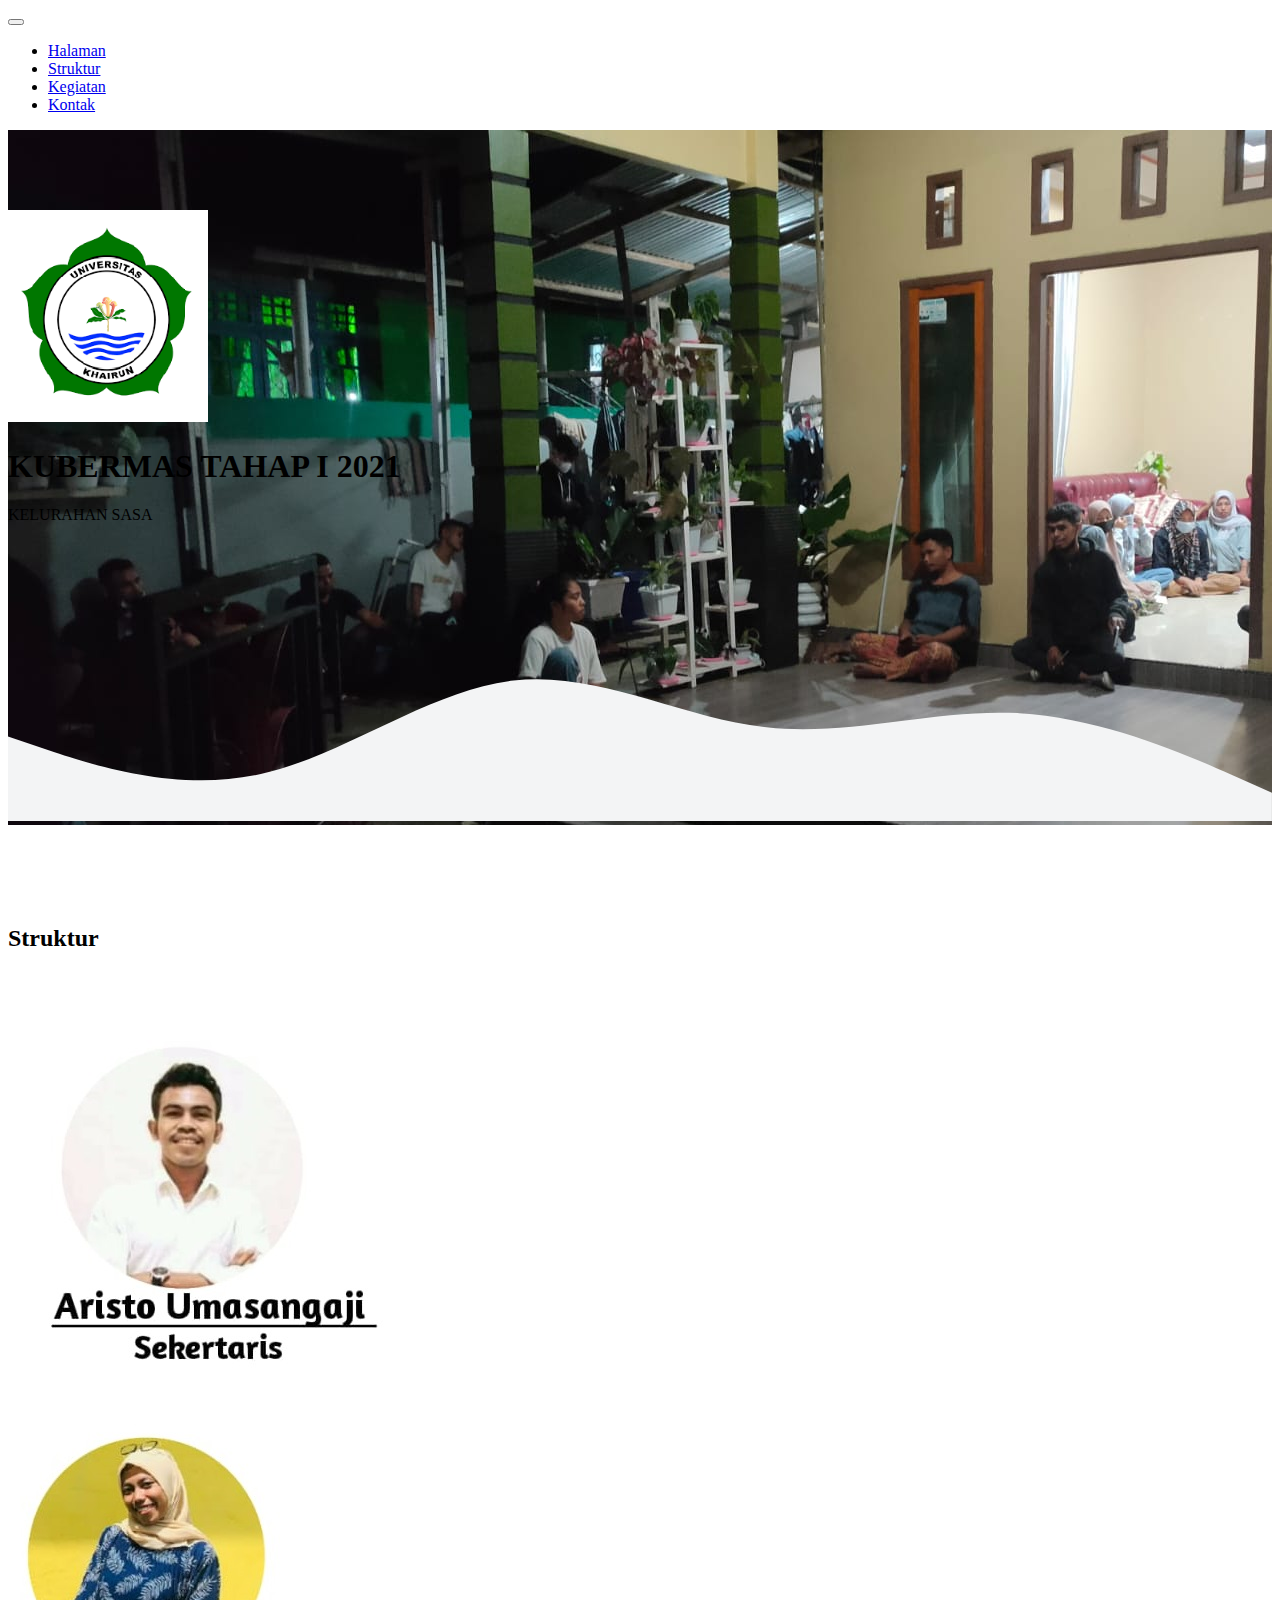
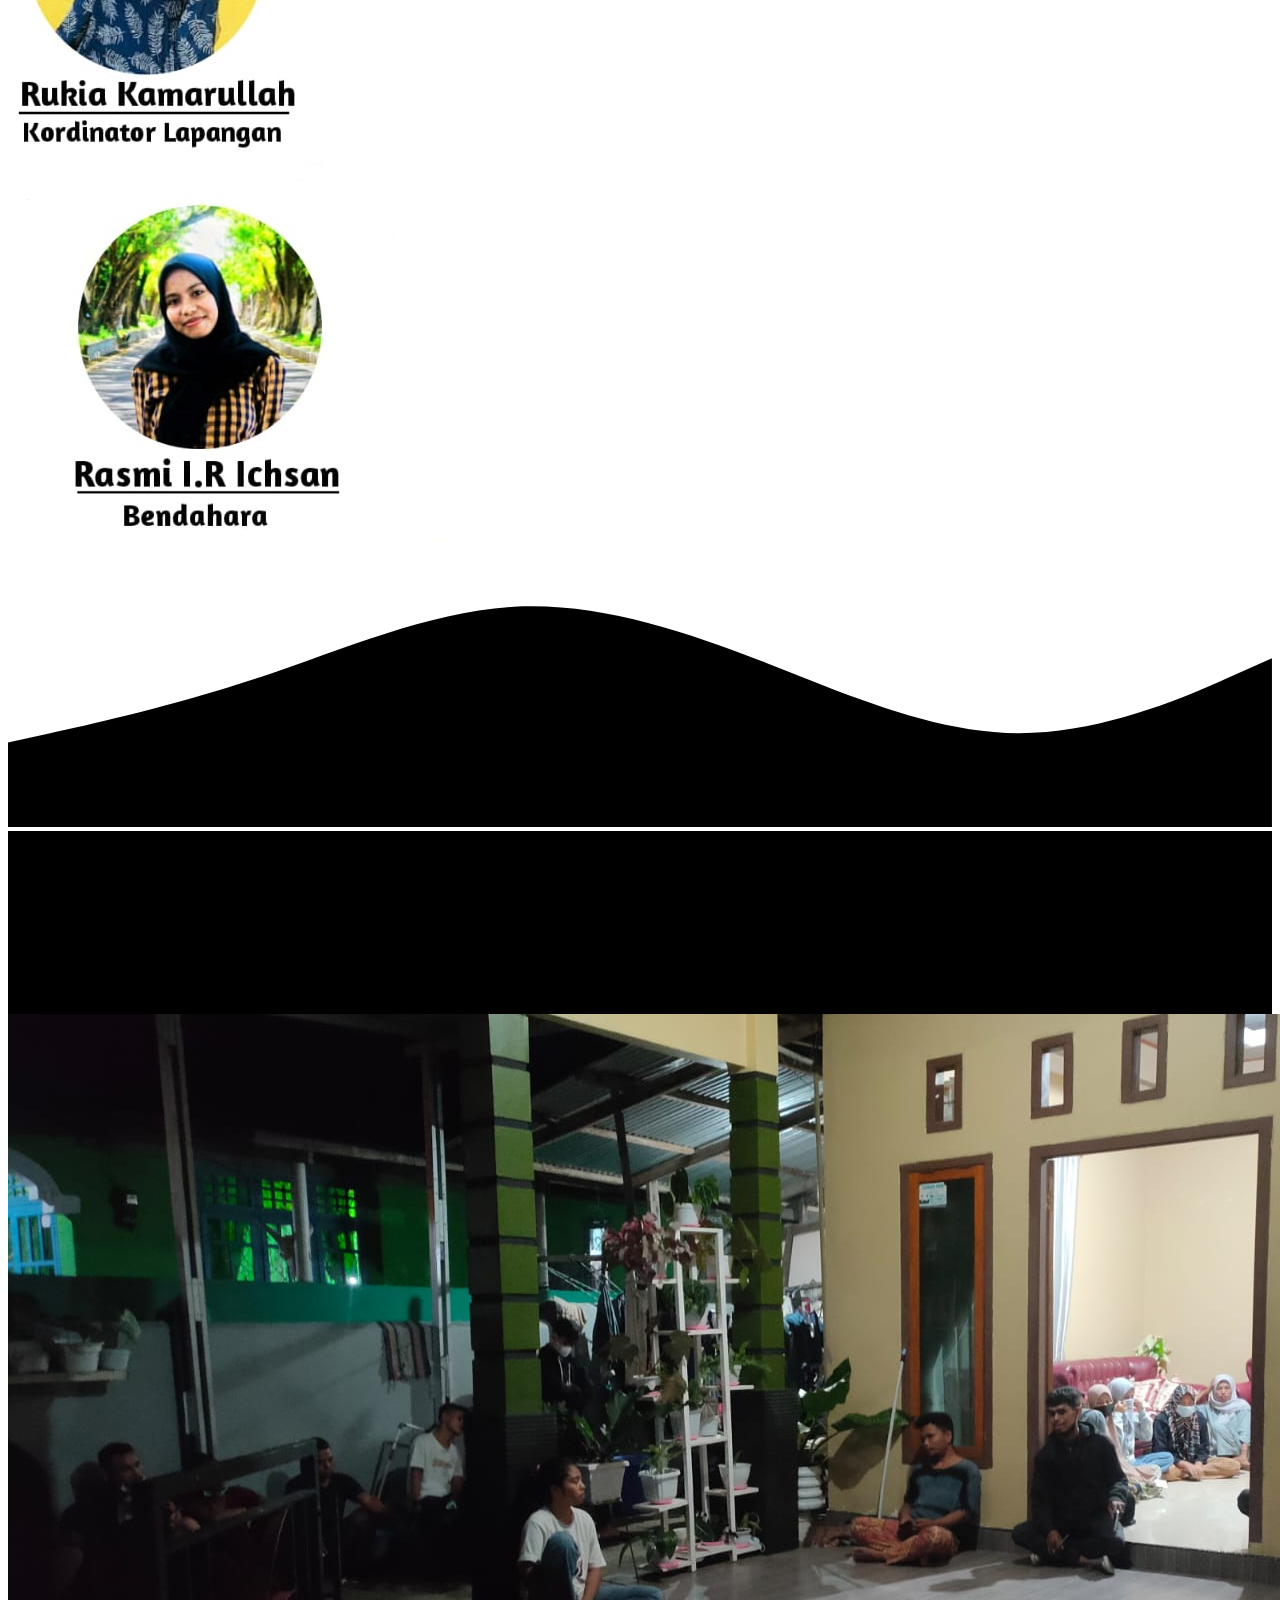
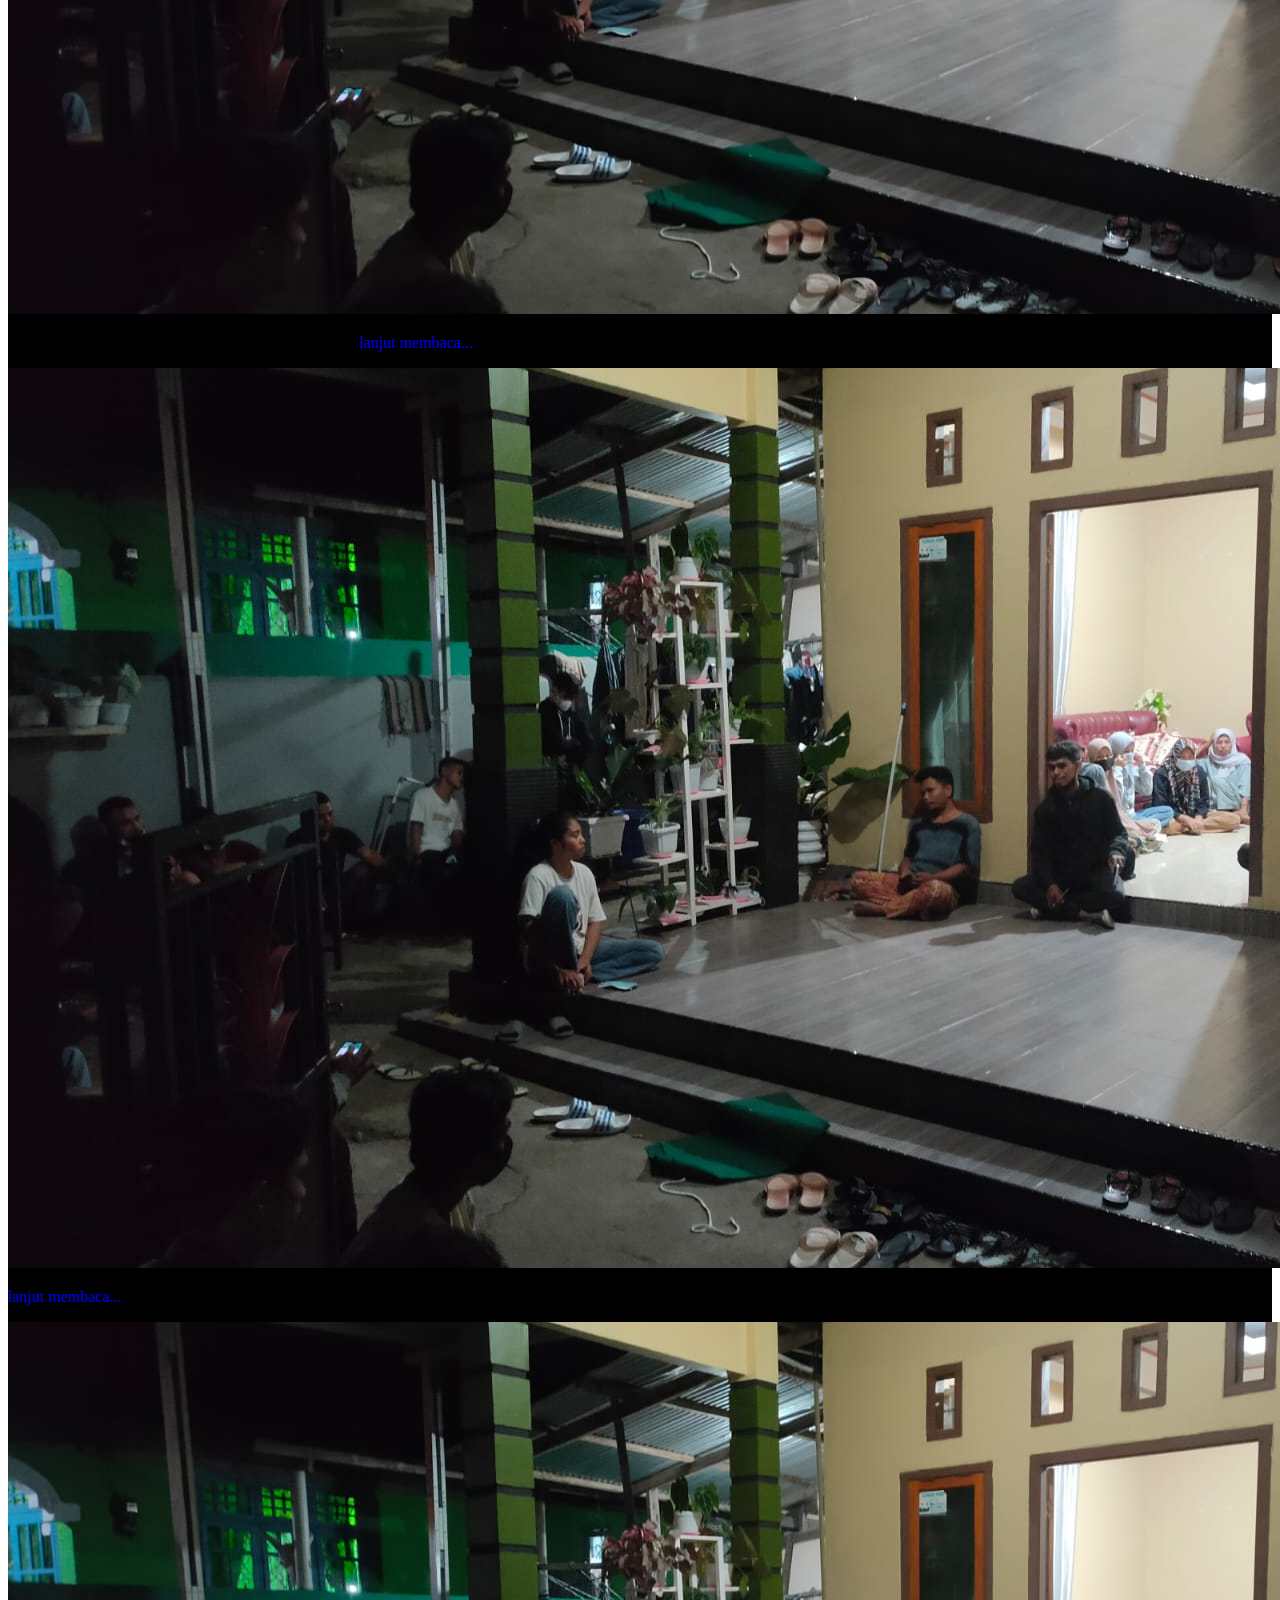
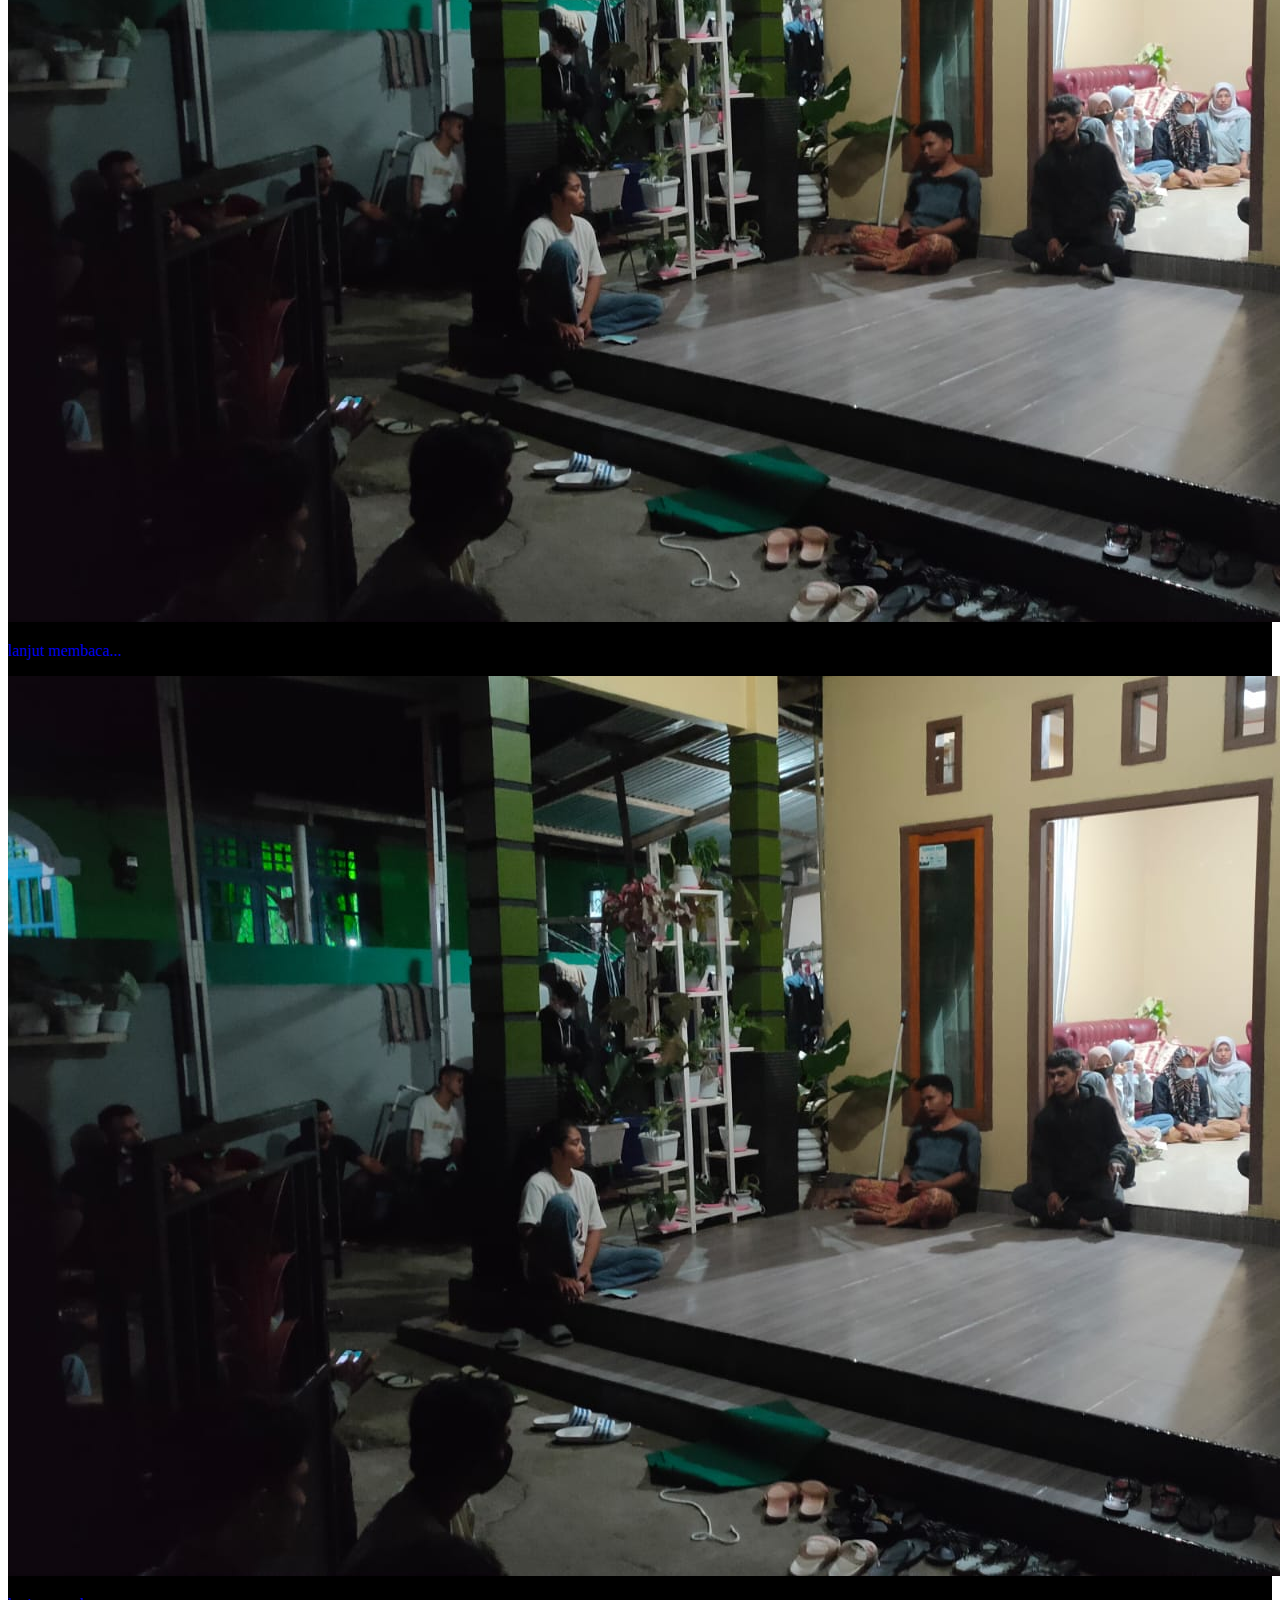
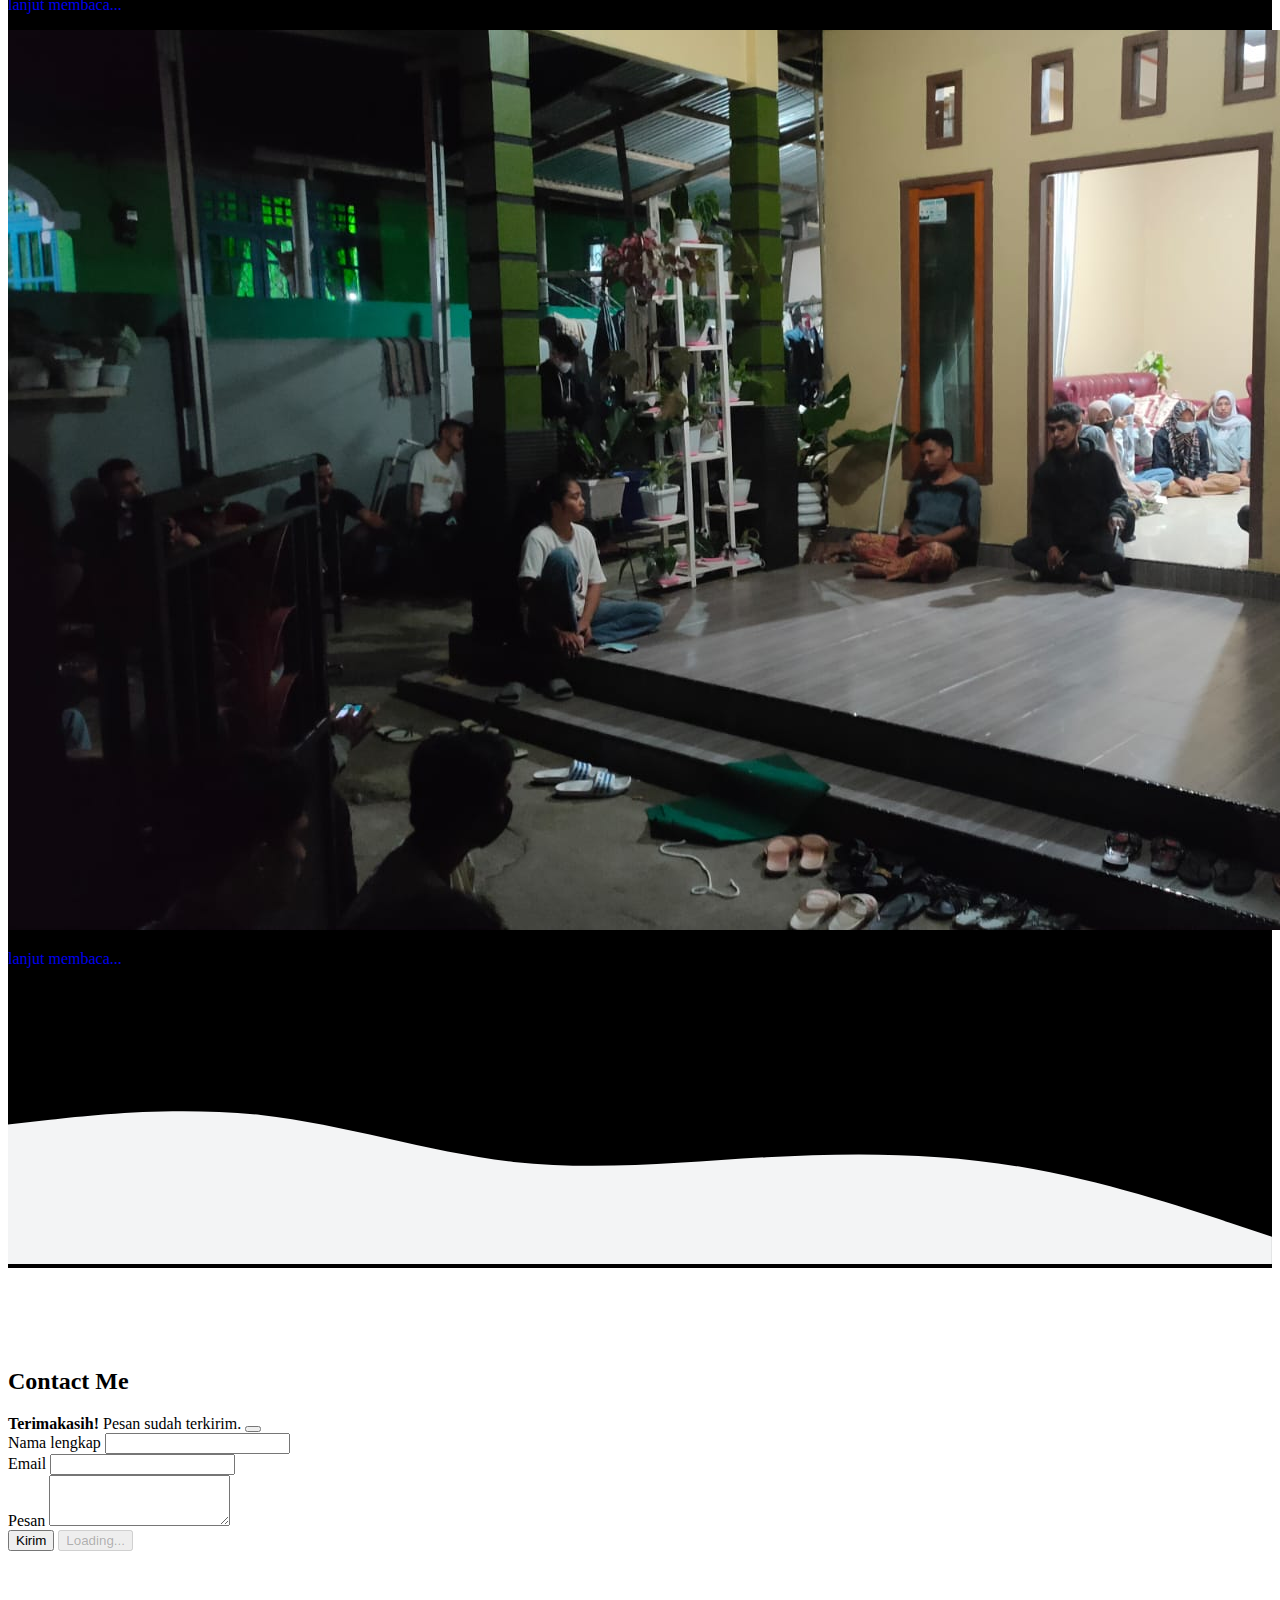
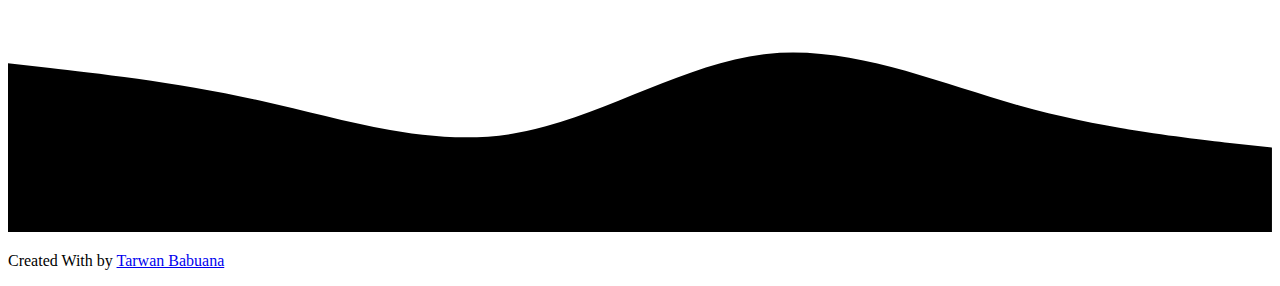
==== index.html @ 78e5a1ff "first commit" ====
<!doctype html>
<html lang="en">

<head>
    <!-- Required meta tags -->
    <meta charset="utf-8">
    <meta name="viewport" content="width=device-width, initial-scale=1">

    <!-- Bootstrap CSS -->
    <link href="https://cdn.jsdelivr.net/npm/bootstrap@5.0.2/dist/css/bootstrap.min.css" rel="stylesheet"
        integrity="sha384-EVSTQN3/azprG1Anm3QDgpJLIm9Nao0Yz1ztcQTwFspd3yD65VohhpuuCOmLASjC" crossorigin="anonymous">

    <!-- css -->

    <link rel="stylesheet" href="style.css">
    <title>Portfolio</title>
</head>

<body id="home">

    <!-- Navbar -->
    <nav class="navbar navbar-expand-lg navbar-dark bg-dark fixed-top">
        <div class="container">
            <a class="navbar-brand" href="search.html"> </a>
            <button class="navbar-toggler" type="button" data-bs-toggle="collapse" data-bs-target="#navbarNav"
                aria-controls="navbarNav" aria-expanded="false" aria-label="Toggle navigation">
                <span class="navbar-toggler-icon"></span>
            </button>
            <div class="collapse navbar-collapse" id="navbarNav">
                <ul class="navbar-nav ms-auto">
                    <li class="nav-item">
                        <a class="nav-link active" aria-current="page" href="#home">Halaman</a>
                    </li>
                    <li class="nav-item">
                        <a class="nav-link " href="#about">Struktur</a>
                    </li>
                    <li class="nav-item">
                        <a class="nav-link" href="#project">Kegiatan</a>
                    </li>
                    <li class="nav-item">
                        <a class="nav-link" href="#contact">Kontak</a>
                    </li>
                </ul>
            </div>
        </div>
    </nav>
    <!-- #endnavbar -->

    <!-- jumbotron -->
    <section class="jumbotron text-center">
        <img src="img/download.png" alt="Tarwan Babuana" width="200" class="rounded-circle img-thumbnail">
        <h1 class="display-4  text-light">KUBERMAS TAHAP I 2021</h1>
        <p class="lead  text-light">KELURAHAN SASA</p>
        <svg xmlns="http://www.w3.org/2000/svg" viewBox="0 0 1440 320">
            <path fill="#f3f4f5" fill-opacity="1" d="M0,224L48,240C96,256,192,288,288,266.7C384,245,480,171,576,
                160C672,149,768,203,864,213.3C960,224,1056,192,1152,197.3C1248,
                203,1344,245,1392,266.7L1440,288L1440,320L1392,320C1344,320,1248,
                320,1152,320C1056,320,960,320,864,320C768,320,672,320,576,320C480,
                320,384,320,288,320C192,320,96,320,48,320L0,320Z">
            </path>
        </svg>

    </section>
    <!-- endjumbotron -->

    <!-- About -->
    <section id="about">
        <div class="container">
            <div class="row text-center mb-3">
                <div class="col">
                    <h2>Struktur</h2>
                </div>
            </div>
            <br><br>
            <div class="row justify-content-center fs-5 text-center">
                <div class="col-md-4">
                    <img src="img/sek.jpeg" class="card-img-top" alt="web dev">
                </div>
                <div class="col-md-4">
                    <img src="img/ketua.jpeg" class="card-img-top" alt="web dev">
                </div>
                <div class="col-md-4">
                    <img src="img/ben.jpeg" class="card-img-top" alt="web dev">
                </div>
            </div>
        </div>
        <svg xmlns="http://www.w3.org/2000/svg" viewBox="0 0 1440 320">
            <path fill="#000000" fill-opacity="1" d="M0,224L48,213.3C96,203,192,181,288,149.3C384,117,480,75,
                576,69.3C672,64,768,96,864,133.3C960,171,1056,213,1152,213.3C1248,
                213,1344,171,1392,149.3L1440,128L1440,320L1392,320C1344,320,1248,320,
                1152,320C1056,320,960,320,864,320C768,320,672,320,576,320C480,320,
                384,320,288,320C192,320,96,320,48,320L0,320Z">
            </path>
        </svg>
    </section>
    <!-- #endAbout -->

    <!-- Project -->
    <section id="project">
        <div class="container">
            <div class="row text-center mb-3 ">
                <div class="col text-light">
                    <h2>Kegiatan</h2>
                </div>
            </div>
            <br><br>
            <div class="row">
                <div class="col-md-4 mb-3">
                    <div class="card">
                        <img src="img/g1.jpeg" class="card-img-top" alt="web dev">
                        <div class="card-body">
                            <p class="card-text">Rapat pembentukan Kordinator Lapangan (KORLAP) <a href="search.html"
                                    style="text-decoration: none;"> lanjut membaca... </a></p>
                        </div>
                    </div>
                </div>
                <div class="col-md-4 mb-3">
                    <div class="card">
                        <img src="img/g1.jpeg" class="card-img-top" alt="web dev">
                        <div class="card-body">
                            <p class="card-text"><a href="search.html" style="text-decoration: none;"> lanjut membaca...
                                </a></p>
                        </div>
                    </div>
                </div>
                <div class="col-md-4 mb-3">
                    <div class="card">
                        <img src="img/g1.jpeg" class="card-img-top" alt="web dev">
                        <div class="card-body">
                            <p class="card-text"> <a href="search.html" style="text-decoration: none;"> lanjut
                                    membaca... </a></p>
                        </div>
                    </div>
                </div>
                <div class="col-md-4 mb-3">
                    <div class="card">
                        <img src="img/g1.jpeg" class="card-img-top" alt="web dev">
                        <div class="card-body">
                            <p class="card-text"> <a href="search.html" style="text-decoration: none;"> lanjut
                                    membaca... </a></p>
                        </div>
                    </div>
                </div>
                <div class="col-md-4 mb-3">
                    <div class="card">
                        <img src="img/g1.jpeg" class="card-img-top" alt="web dev">
                        <div class="card-body">
                            <p class="card-text"> <a href="search.html" style="text-decoration: none;"> lanjut
                                    membaca... </a></p>
                        </div>
                    </div>
                </div>
            </div>
        </div>
        <svg xmlns="http://www.w3.org/2000/svg" viewBox="0 0 1440 320">
            <path fill="#f3f4f5" fill-opacity="1"
                d="M0,160L48,154.7C96,149,192,139,288,149.3C384,160,480,192,576,202.7C672,213,768,203,864,197.3C960,192,1056,192,1152,208C1248,224,1344,256,1392,272L1440,288L1440,320L1392,320C1344,320,1248,320,1152,320C1056,320,960,320,864,320C768,320,672,320,576,320C480,320,384,320,288,320C192,320,96,320,48,320L0,320Z">
            </path>
        </svg>

    </section>
    <!-- endProject -->

    <!-- Contct -->
    <section id="contact">
        <div class="container">
            <div class="row text-center mb-3">
                <div class="col">
                    <h2>Contact Me</h2>
                </div>
            </div>
            <div class="row justify-content-center">
                <div class="col-md-5">
                    <div class="alert alert-success alert-dismissible fade show d-none my-alert" role="alert">
                        <strong>Terimakasih!</strong> Pesan sudah terkirim.
                        <button type="button" class="btn-close" data-bs-dismiss="alert" aria-label="Close"></button>
                    </div>
                    <form name="contact-form">
                        <div class="mb-3 ">
                            <label for="name" class="form-label">Nama lengkap</label>
                            <input type="text" class="form-control" id="name" aria-describedby="name" name="nama" />
                        </div>
                        <div class="mb-3">
                            <label for="email" class="form-label">Email</label>
                            <input type="email" class="form-control" id="email" aria-describedby="email" name="email" />
                        </div>
                        <div class="mb-3">
                            <label for="pesan" class="form-label">Pesan</label>
                            <textarea class="form-control" id="Pesan" rows="3" name="pesan"></textarea>
                        </div>

                        <button type="submit" class="btn btn-primary btn-kirim">Kirim</button>

                        <button class="btn btn-primary btn-loading d-none" type="button" disabled>
                            <span class="spinner-border spinner-border-sm" role="status" aria-hidden="true"></span>
                            Loading...
                        </button>
                    </form>
                </div>
            </div>
        </div>
        <svg xmlns="http://www.w3.org/2000/svg" viewBox="0 0 1440 320">
            <path fill="#000000" fill-opacity="1" d="M0,128L48,133.3C96,139,192,149,288,170.7C384,192,480,224,576,
                208C672,192,768,128,864,117.3C960,107,1056,149,1152,176C1248,203,
                1344,213,1392,218.7L1440,224L1440,320L1392,320C1344,320,1248,320,
                1152,320C1056,320,960,320,864,320C768,320,672,320,576,320C480,320,
                384,320,288,320C192,320,96,320,48,320L0,320Z">
            </path>
        </svg>
    </section>
    <!-- endContact -->

    <!-- footer -->
    <footer class="bg-Light " id="create">
        <p>Created With by <a href="https://www.instagram.com/btarwan/" class="text-dark fw-bold">Tarwan Babuana</a>
        </p>

    </footer>
    <!-- endfooter -->

    <script src="https://cdn.jsdelivr.net/npm/bootstrap@5.0.2/dist/js/bootstrap.bundle.min.js"
        integrity="sha384-MrcW6ZMFYlzcLA8Nl+NtUVF0sA7MsXsP1UyJoMp4YLEuNSfAP+JcXn/tWtIaxVXM"
        crossorigin="anonymous"></script>


    <script>
        const scriptURL = 'https://script.google.com/macros/s/AKfycbzz_3sc19YUYu-fl0JmvDdiZd8Dhq69guuG6AHmfpWiMhq4YzA2kQnRKCWbxy1qUapw/exec'
        const form = document.forms['contact-form']

        const btnKirim = document.querySelector('.btn-kirim')
        const btnLoading = document.querySelector('.btn-loading')
        const myAlert = document.querySelector('.my-alert')

        form.addEventListener('submit', e => {
            e.preventDefault()
            btnLoading.classList.toggle('d-none')
            btnKirim.classList.toggle('d-none')
            fetch(scriptURL, { method: 'POST', body: new FormData(form) })
                .then(response => {
                    btnLoading.classList.toggle('d-none')
                    btnKirim.classList.toggle('d-none')
                    myAlert.classList.toggle('d-none')
                    form.reset()
                    console.log('Success!', response)
                })
                .catch(error => console.error('Error!', error.message))
        })
    </script>
</body>

</html>
---- style.css ----
.jumbotron{
 
padding-top: 5rem;
  background: url(img/g1.jpeg)
    
}

#project{
    background-color:  #000000;
}
section{
    padding-top: 5rem;
}
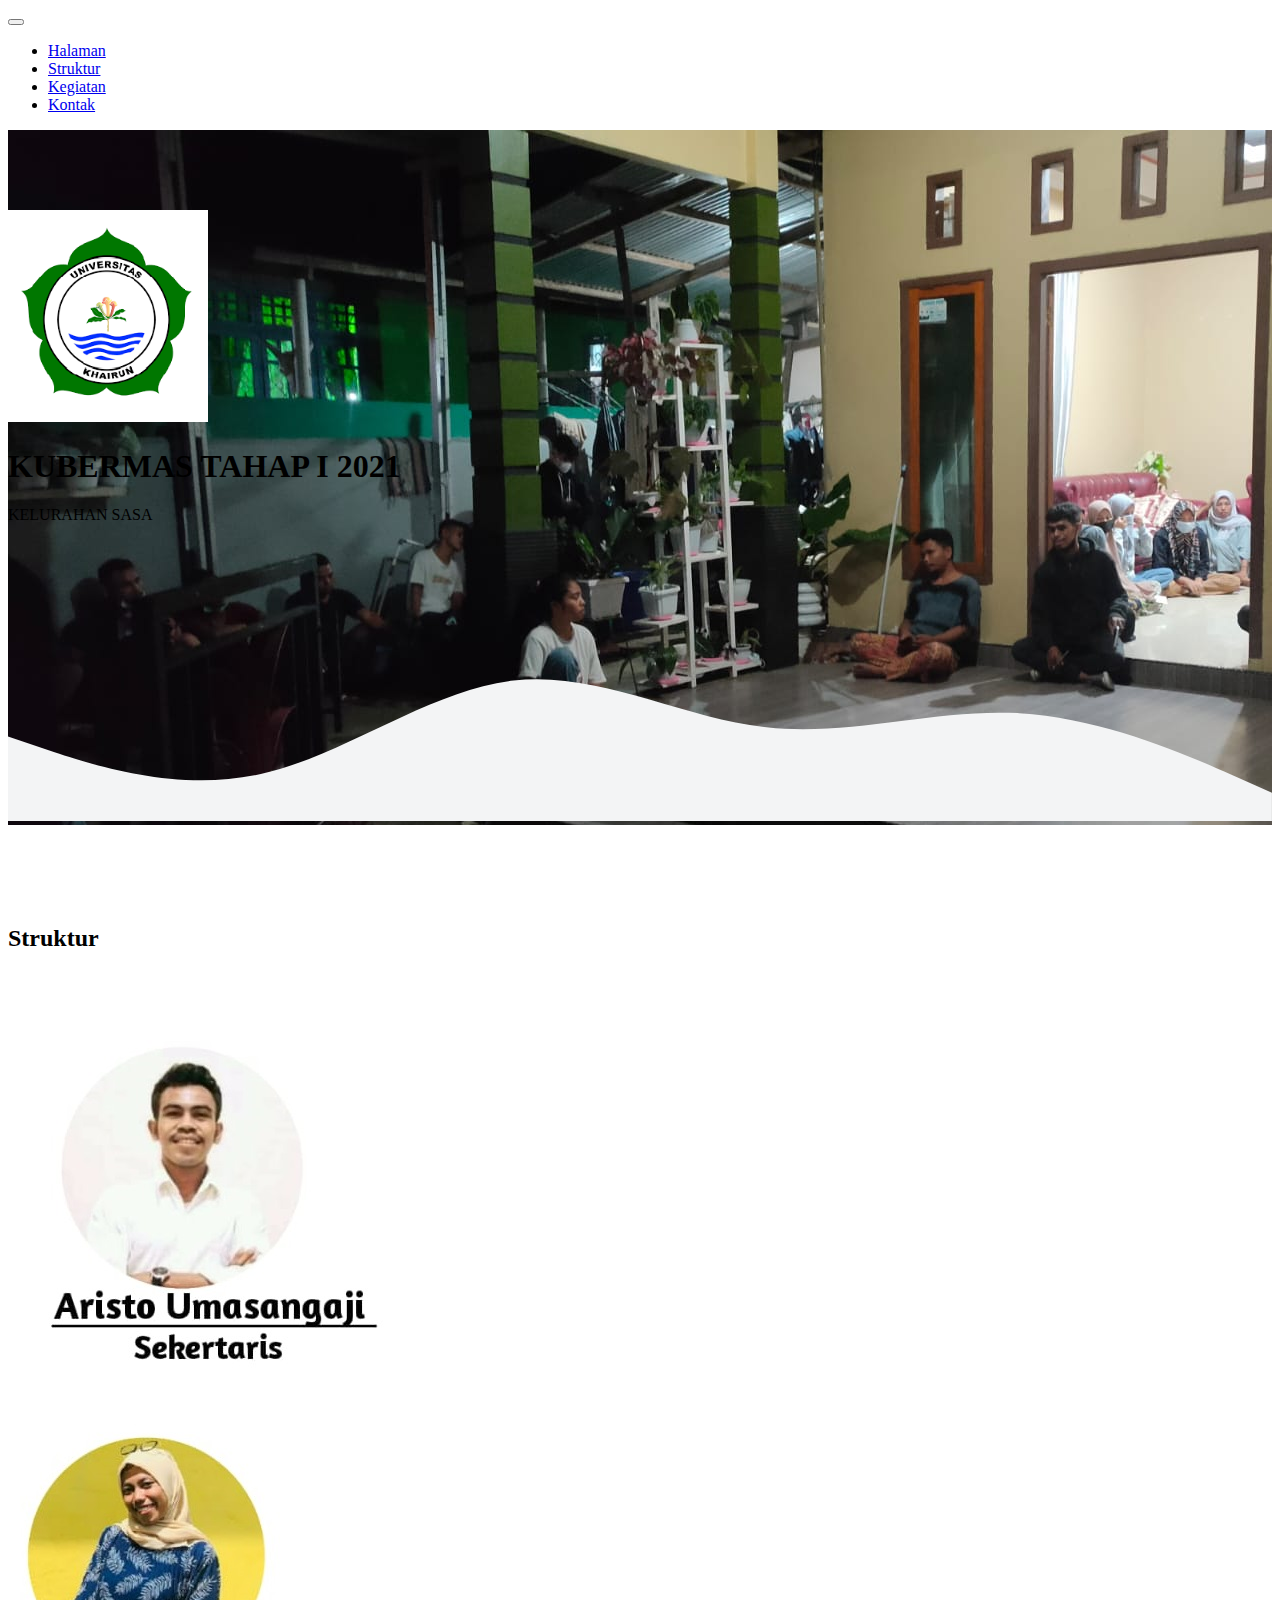
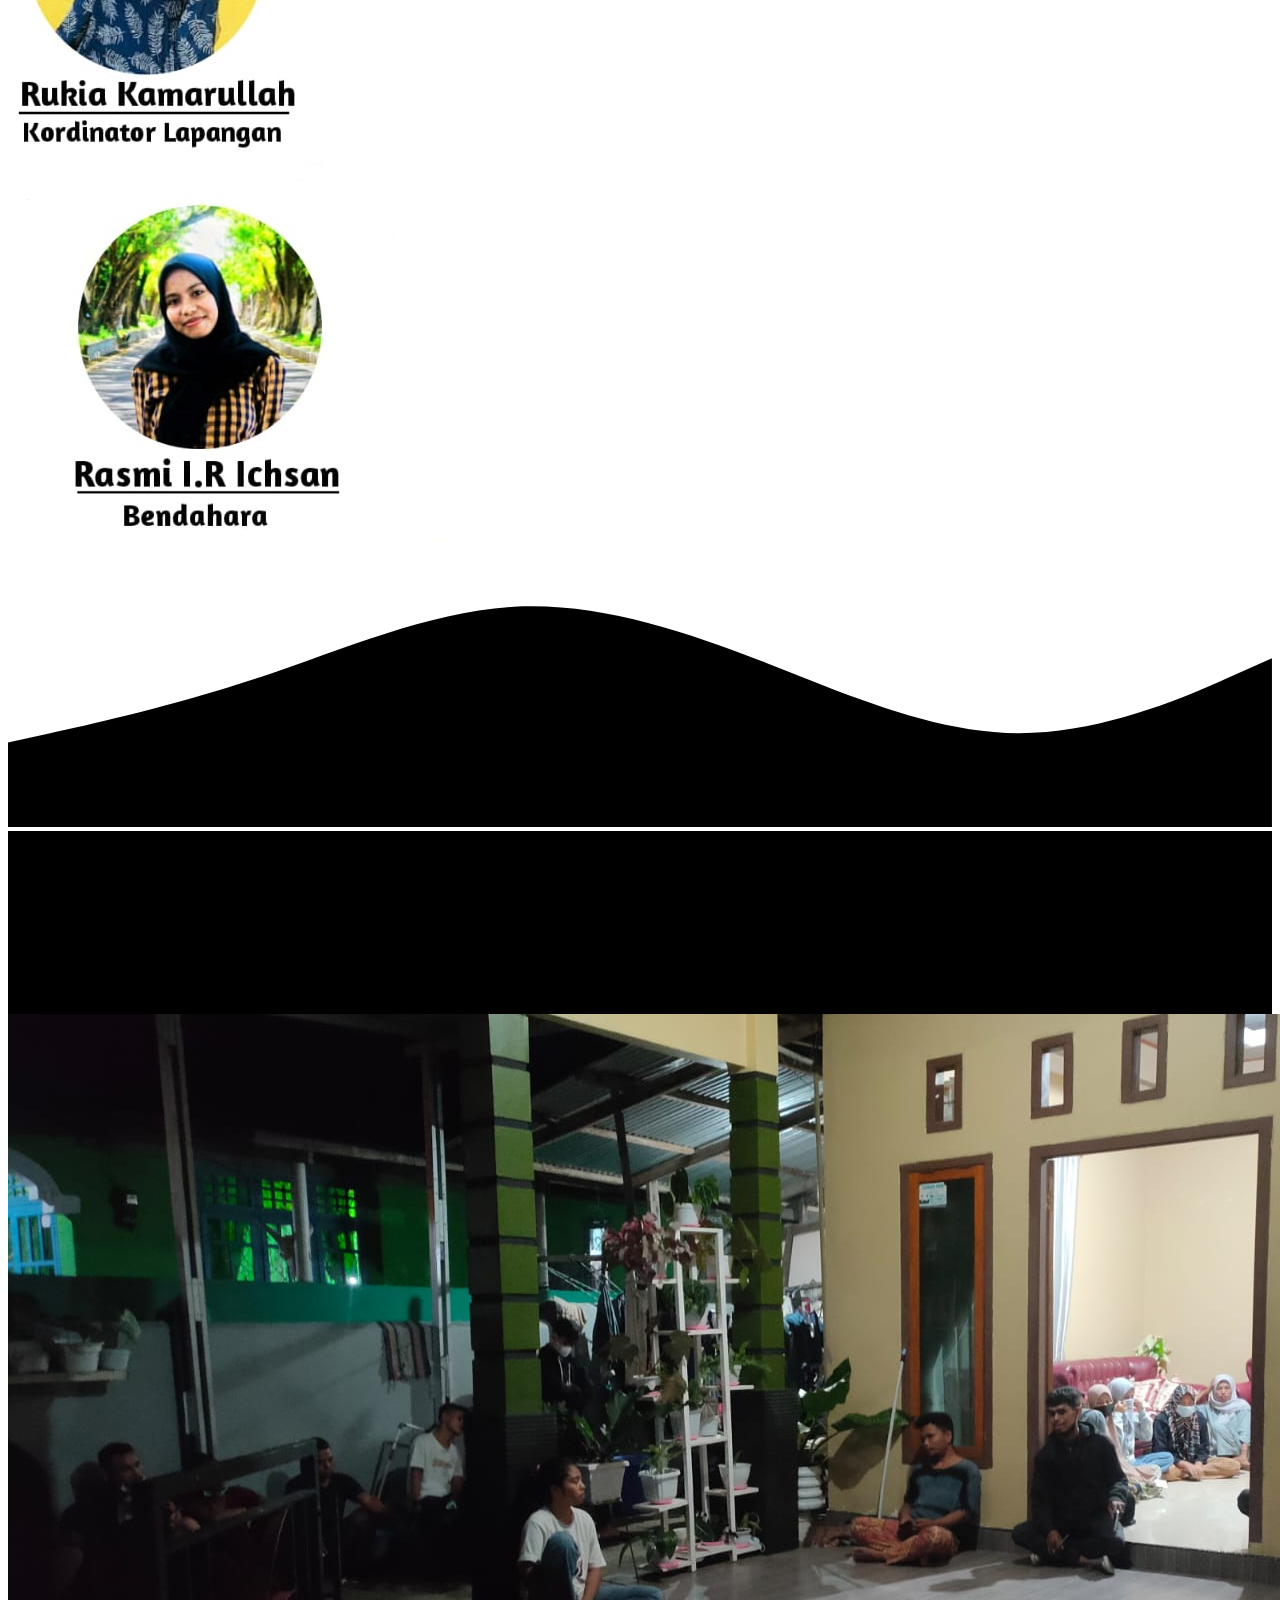
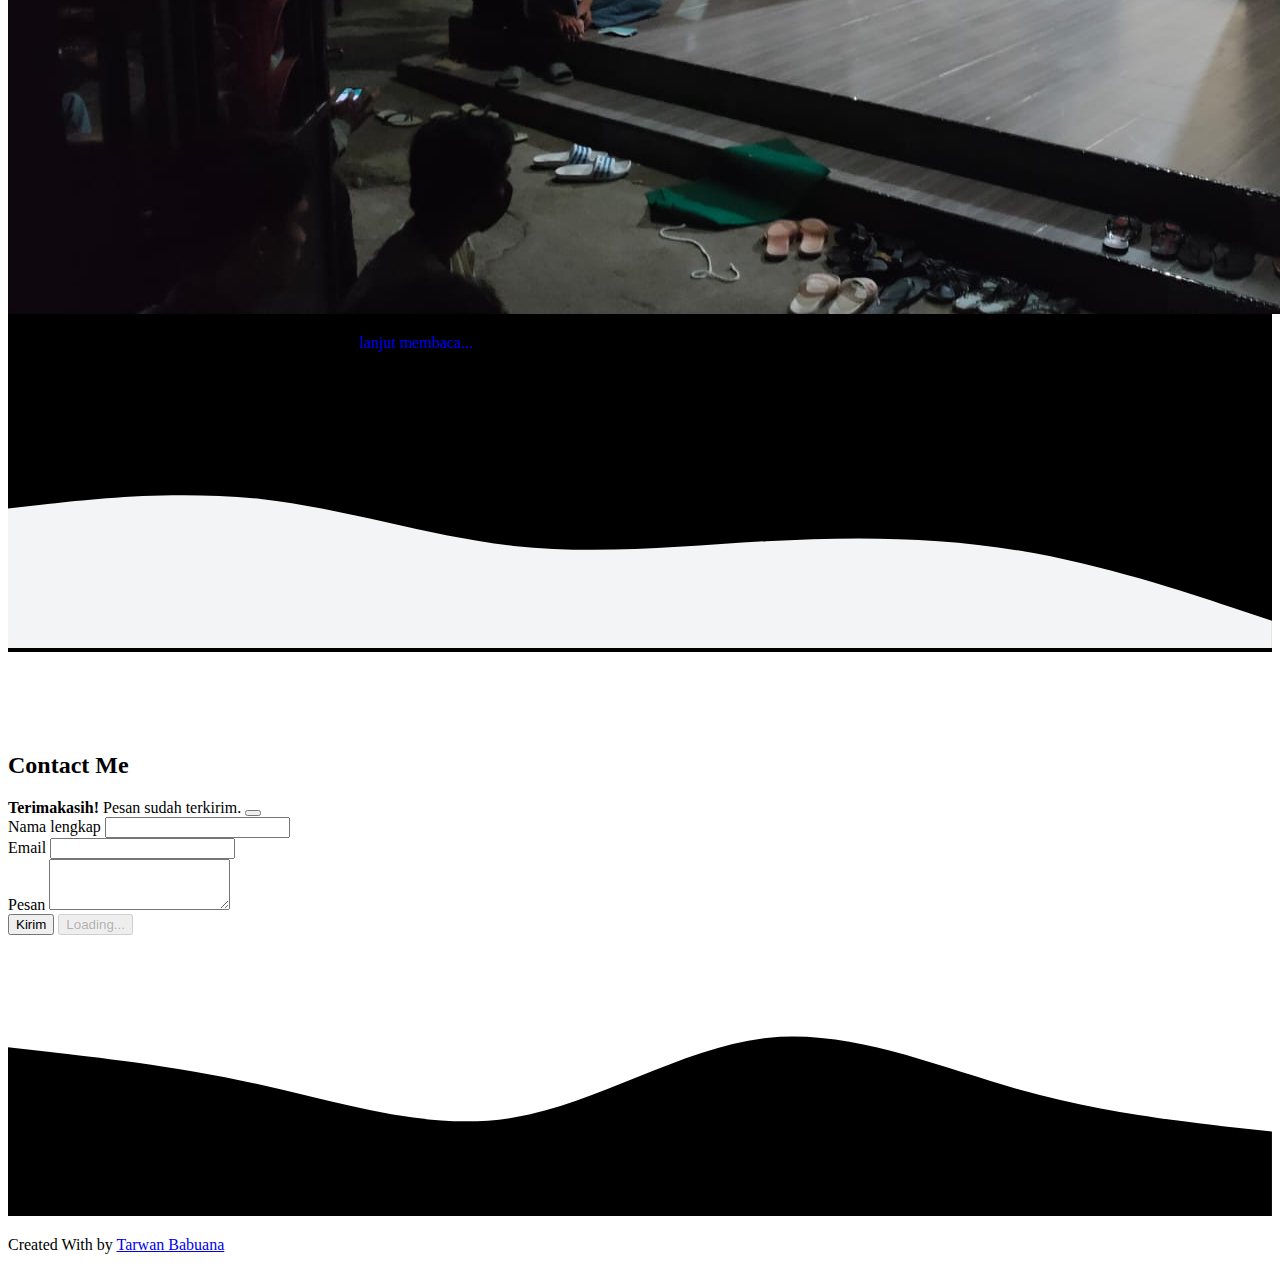
==== commit 6f92d72b: "ref" ====
--- a/index.html
+++ b/index.html
@@ -13,7 +13,7 @@
     <!-- css -->
 
     <link rel="stylesheet" href="style.css">
-    <title>Portfolio</title>
+    <title>Kubermasunkhair</title>
 </head>
 
 <body id="home">
@@ -114,42 +114,7 @@
                         </div>
                     </div>
                 </div>
-                <div class="col-md-4 mb-3">
-                    <div class="card">
-                        <img src="img/g1.jpeg" class="card-img-top" alt="web dev">
-                        <div class="card-body">
-                            <p class="card-text"><a href="search.html" style="text-decoration: none;"> lanjut membaca...
-                                </a></p>
-                        </div>
-                    </div>
-                </div>
-                <div class="col-md-4 mb-3">
-                    <div class="card">
-                        <img src="img/g1.jpeg" class="card-img-top" alt="web dev">
-                        <div class="card-body">
-                            <p class="card-text"> <a href="search.html" style="text-decoration: none;"> lanjut
-                                    membaca... </a></p>
-                        </div>
-                    </div>
-                </div>
-                <div class="col-md-4 mb-3">
-                    <div class="card">
-                        <img src="img/g1.jpeg" class="card-img-top" alt="web dev">
-                        <div class="card-body">
-                            <p class="card-text"> <a href="search.html" style="text-decoration: none;"> lanjut
-                                    membaca... </a></p>
-                        </div>
-                    </div>
-                </div>
-                <div class="col-md-4 mb-3">
-                    <div class="card">
-                        <img src="img/g1.jpeg" class="card-img-top" alt="web dev">
-                        <div class="card-body">
-                            <p class="card-text"> <a href="search.html" style="text-decoration: none;"> lanjut
-                                    membaca... </a></p>
-                        </div>
-                    </div>
-                </div>
+
             </div>
         </div>
         <svg xmlns="http://www.w3.org/2000/svg" viewBox="0 0 1440 320">
--- a/style.css
+++ b/style.css
@@ -15,3 +15,4 @@
     padding-top: 5rem;
 }
 
+
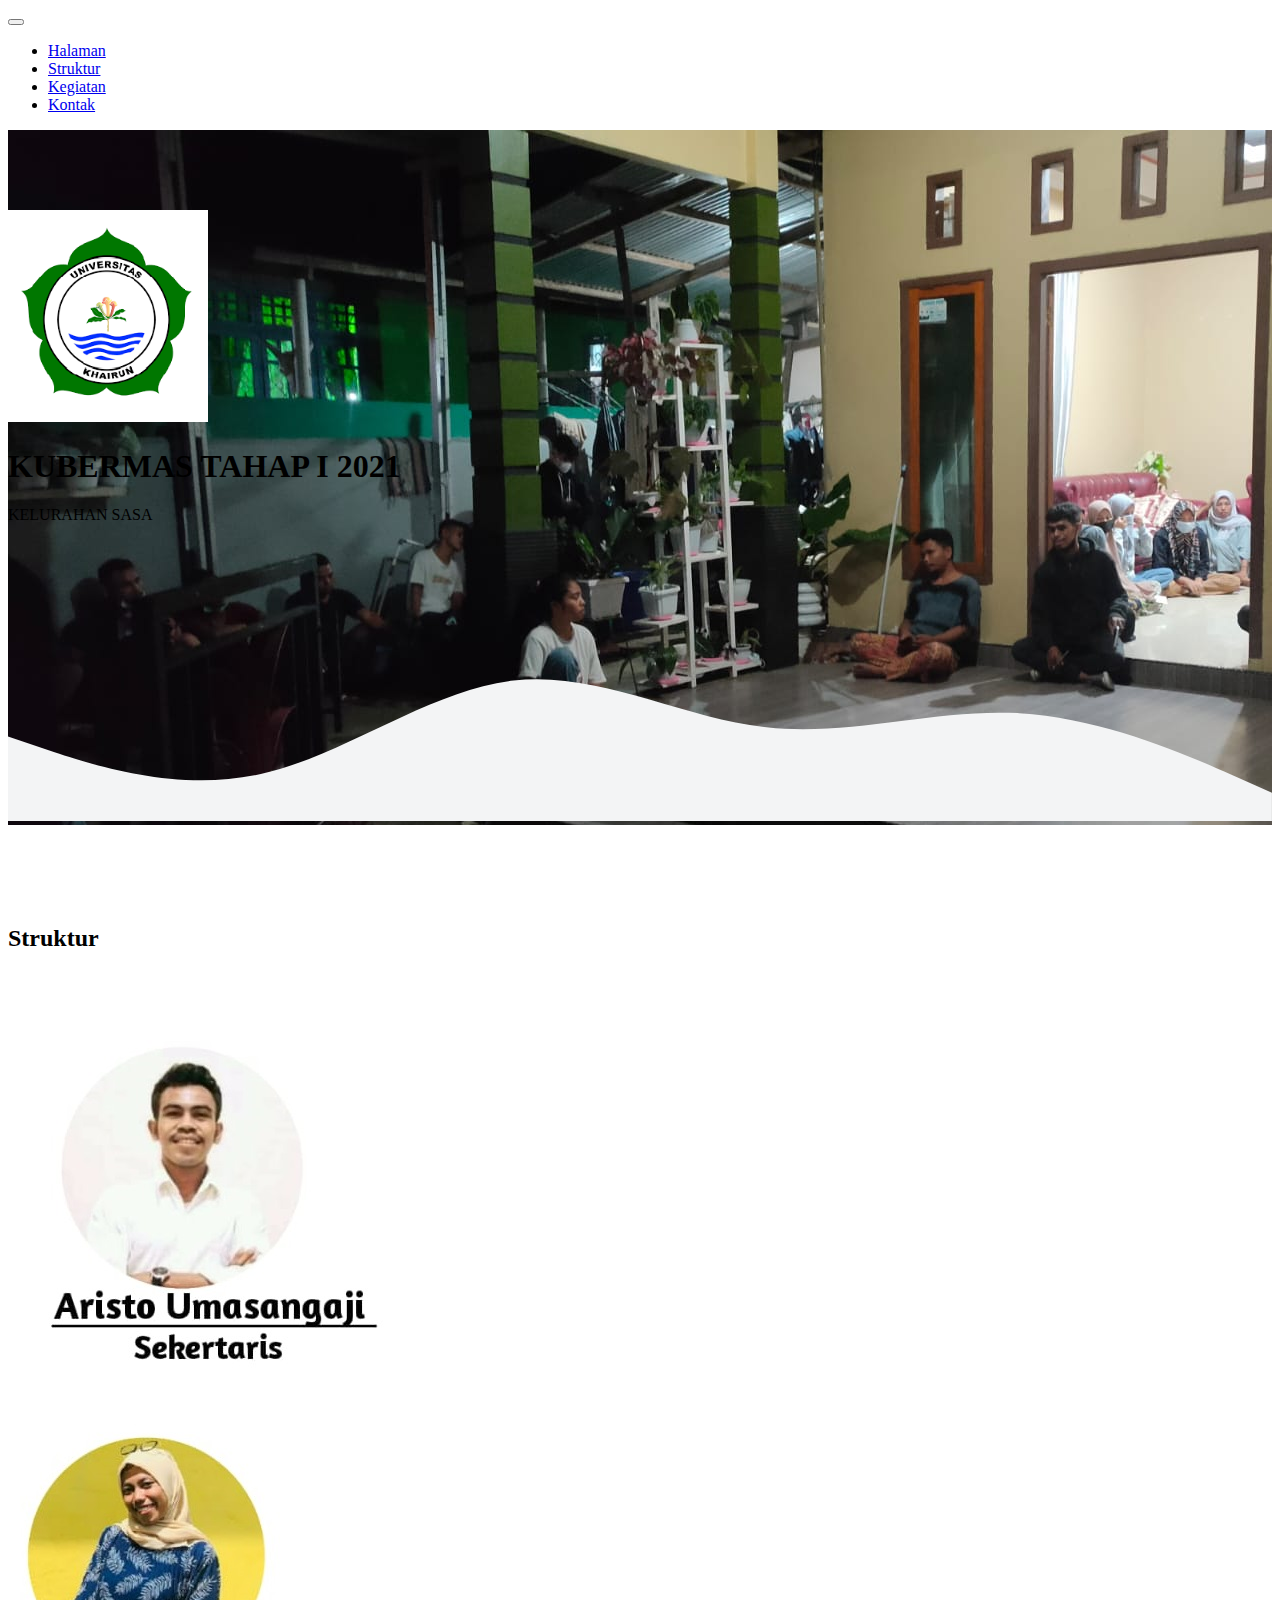
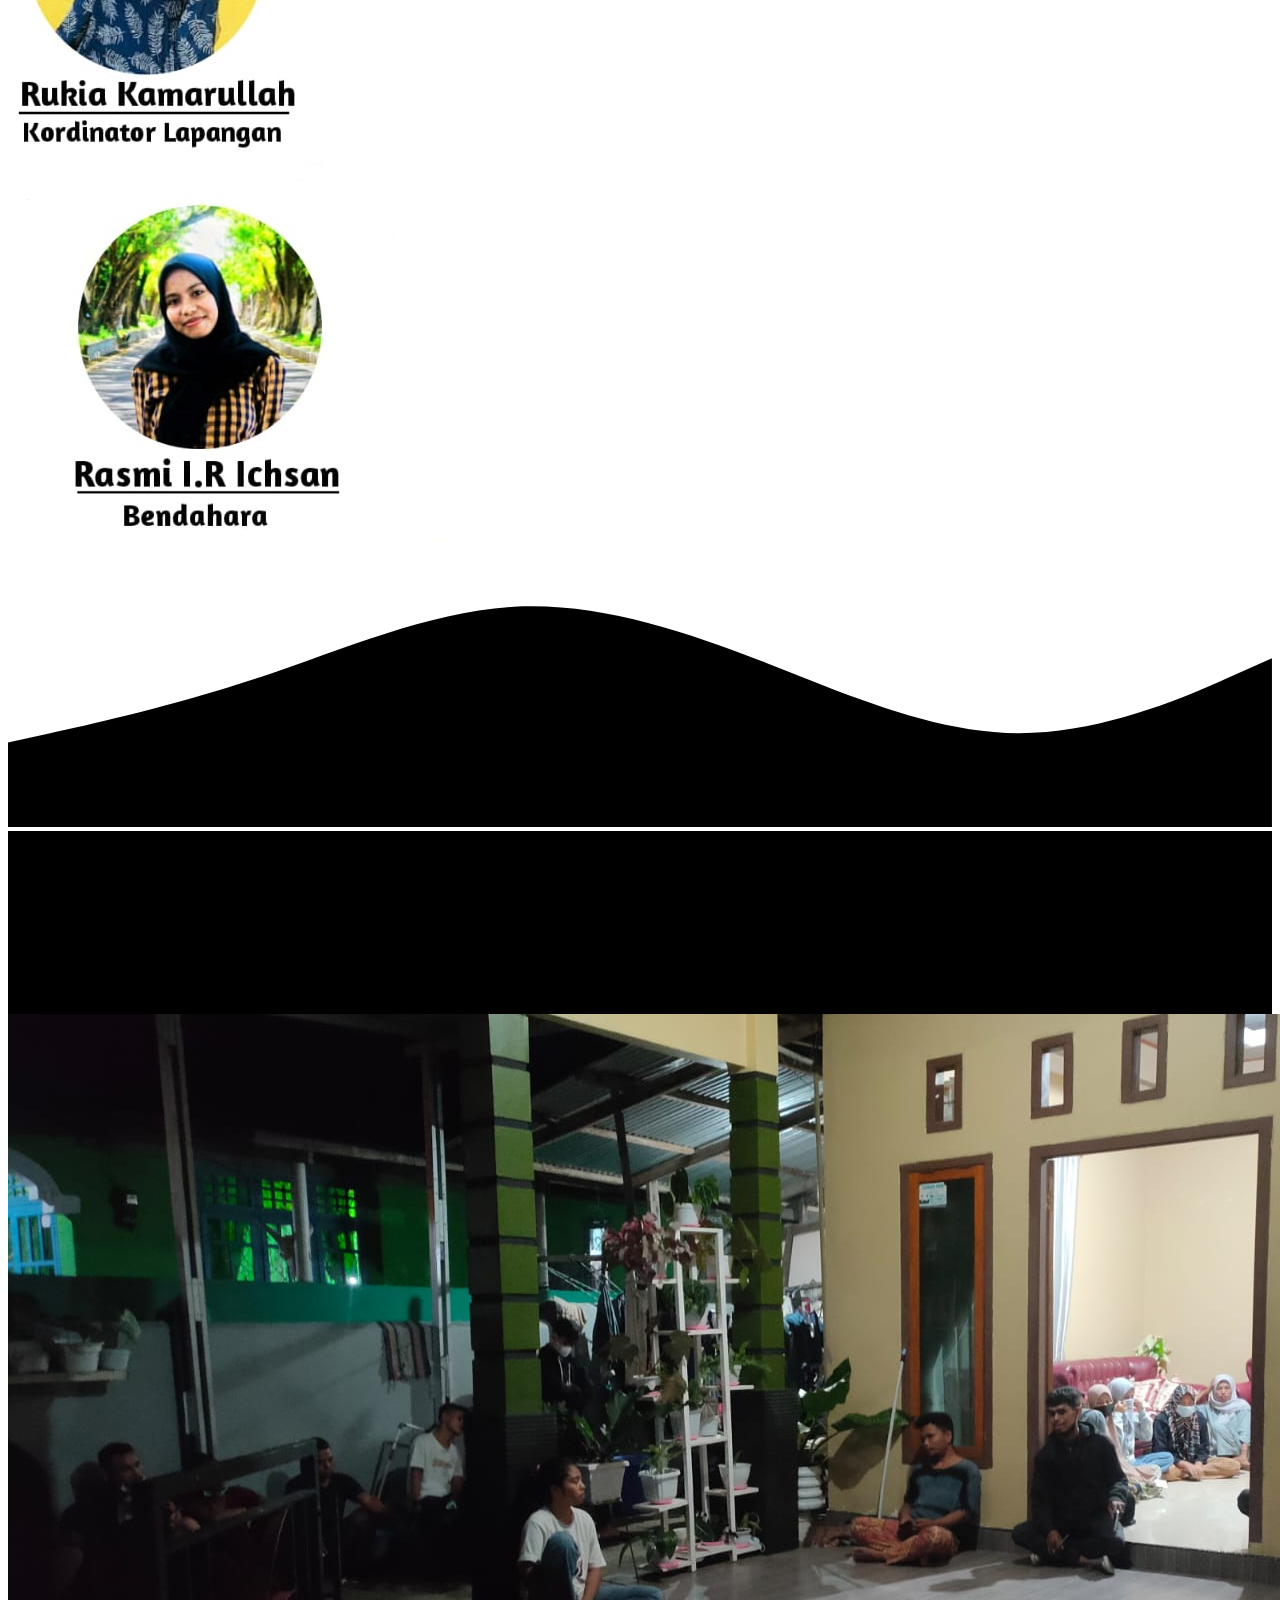
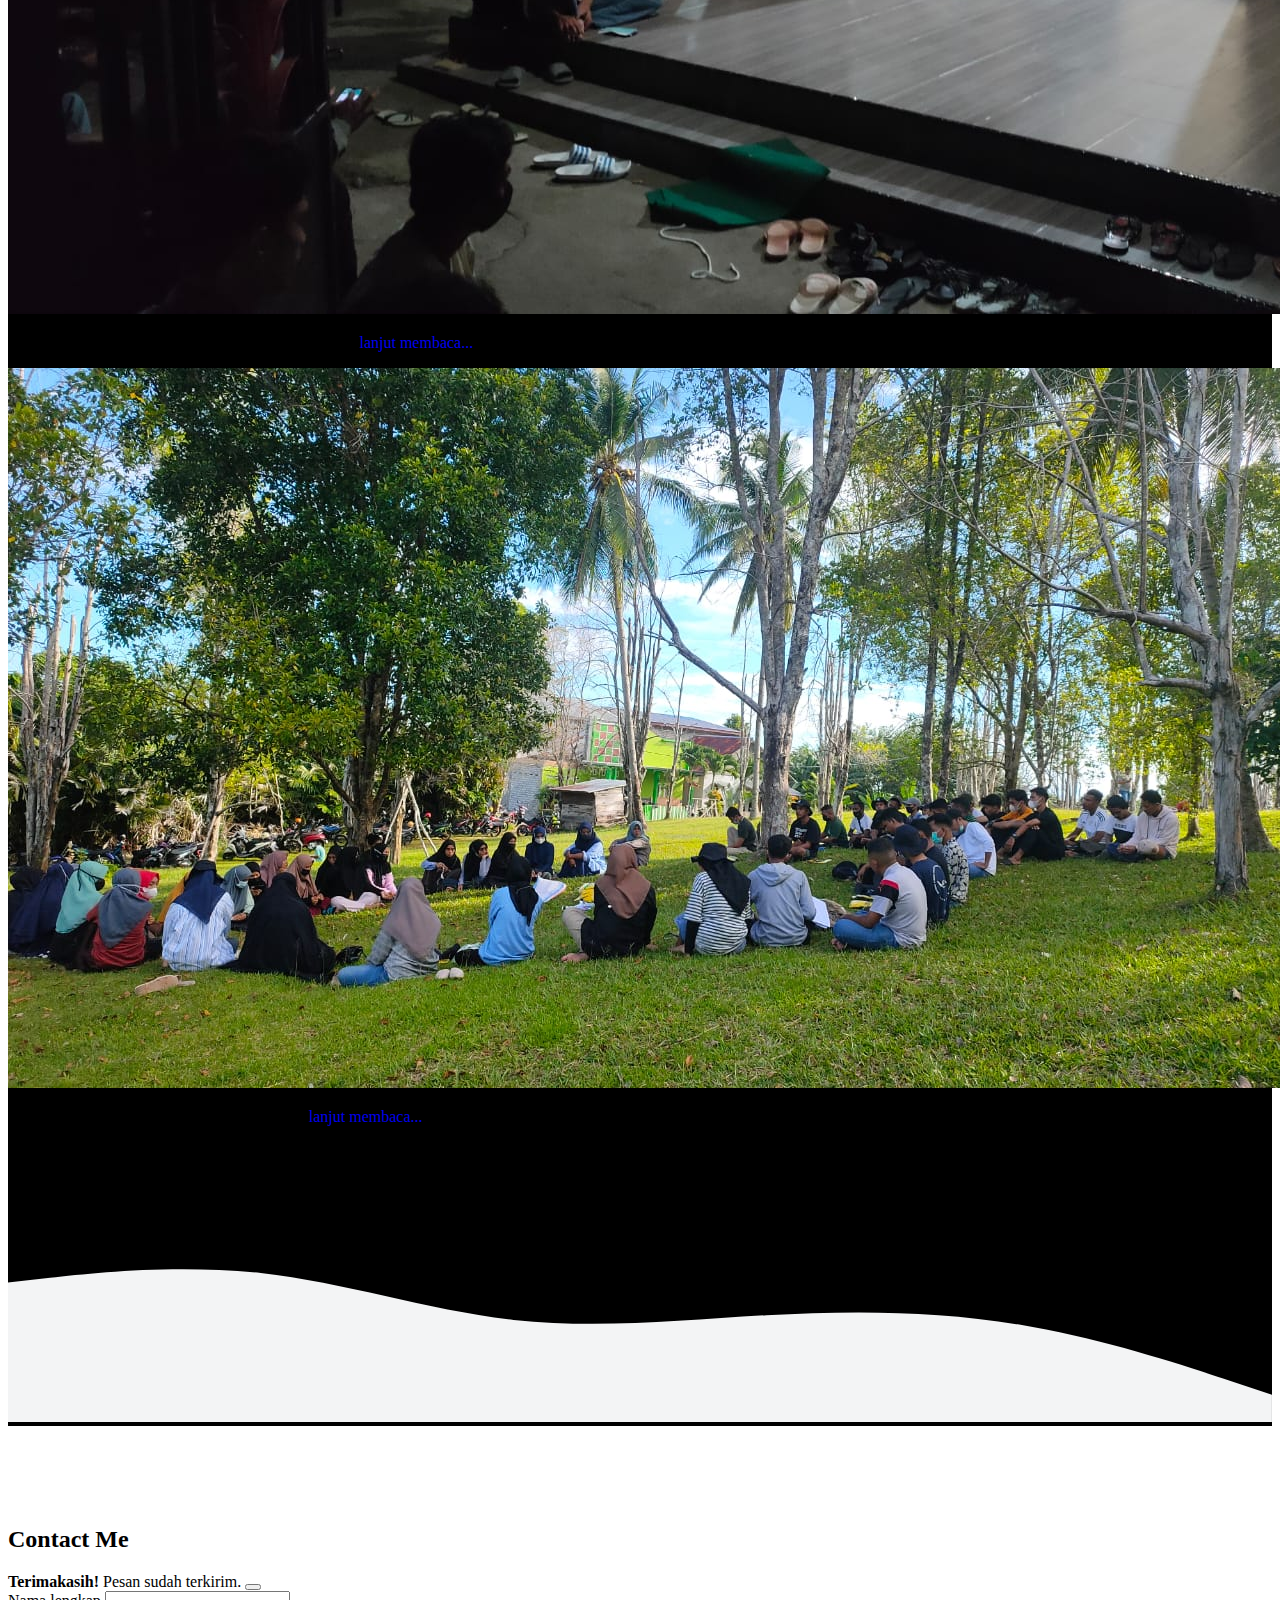
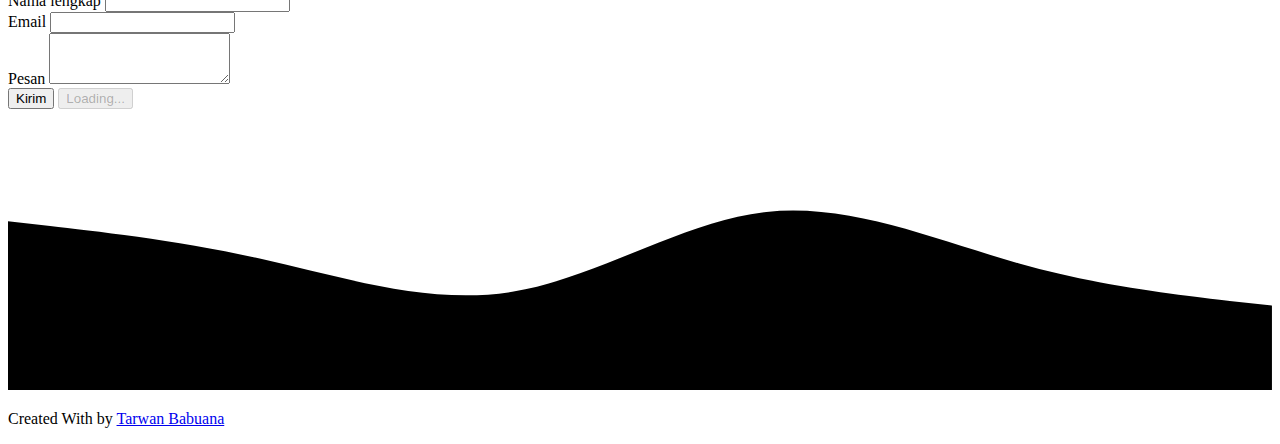
==== commit 1f6ebf86: "proker" ====
--- a/index.html
+++ b/index.html
@@ -114,7 +114,16 @@
                         </div>
                     </div>
                 </div>
-
+                <div class="col-md-4 mb-3">
+                    <div class="card">
+                        <img src="img/gm/d2.jpeg" class="card-img-top" alt="web dev">
+                        <div class="card-body">
+                            <p class="card-text">Rapat pembahasan Program Kerja (PROKER)<a href="i2.html"
+                                    style="text-decoration: none;"> lanjut membaca...
+                                </a></p>
+                        </div>
+                    </div>
+                </div>
             </div>
         </div>
         <svg xmlns="http://www.w3.org/2000/svg" viewBox="0 0 1440 320">
